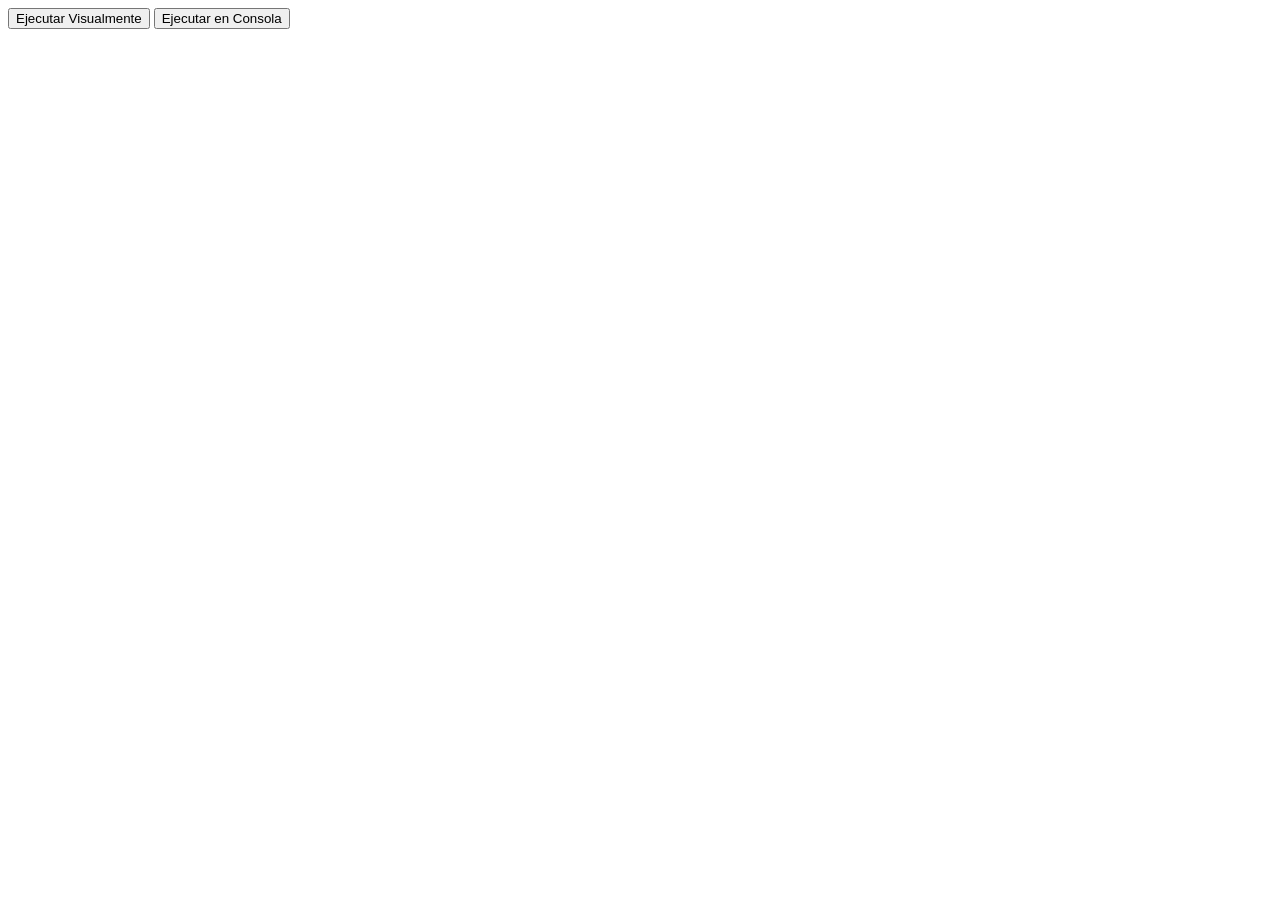
==== index.html @ 80afe83c "feat: Agregar páginas e index" ====
<!DOCTYPE html>
<html lang="en">
<head>
    <meta charset="UTF-8">
    <meta name="viewport" content="width=device-width, initial-scale=1.0">
    <title>Index</title>

    <script>
        function irVisual() {
            window.location.href = 'canvas/canvas.html';
        }
    </script>
    <script>
        function irConsola() {
            window.location.href = 'console/console.html';
        }
    </script>

</head>
<body>
    <button onclick="irVisual()">Ejecutar Visualmente</button>
    <button onclick="irConsola()">Ejecutar en Consola</button>
</body>
</html>
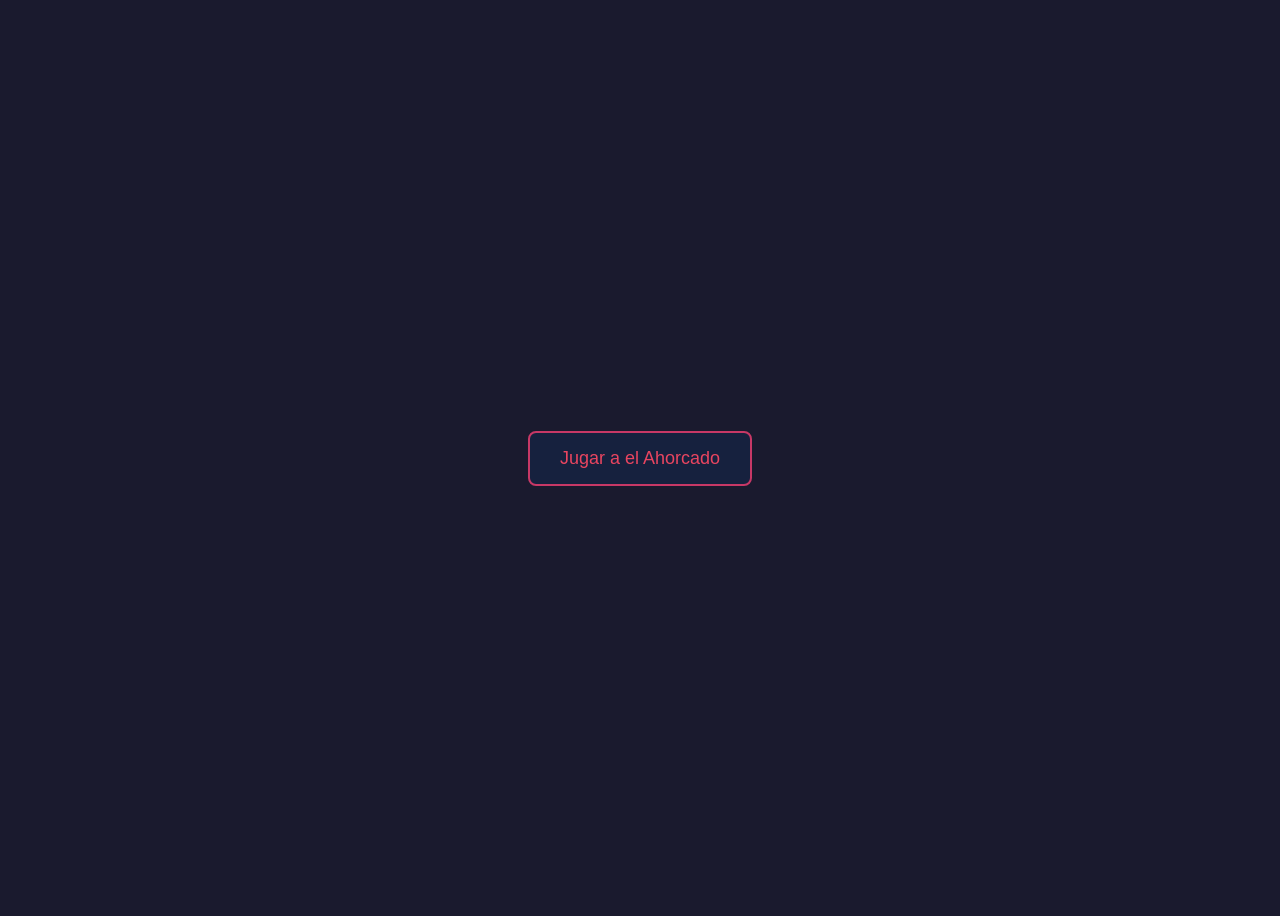
==== commit f85d6687: "style: Agregar style.css" ====
--- a/index.html
+++ b/index.html
@@ -3,22 +3,15 @@
 <head>
     <meta charset="UTF-8">
     <meta name="viewport" content="width=device-width, initial-scale=1.0">
-    <title>Index</title>
-
+    <link rel="stylesheet" href="styles/styles.css">
+    <title>Ahorcado</title>
     <script>
         function irVisual() {
             window.location.href = 'canvas/canvas.html';
         }
     </script>
-    <script>
-        function irConsola() {
-            window.location.href = 'console/console.html';
-        }
-    </script>
-
 </head>
-<body>
-    <button onclick="irVisual()">Ejecutar Visualmente</button>
-    <button onclick="irConsola()">Ejecutar en Consola</button>
+<body class="body-index">
+    <button class="button" onclick=irVisual()>Jugar a el Ahorcado</button>
 </body>
-</html>+</html>
--- a/styles/styles.css
+++ b/styles/styles.css
@@ -0,0 +1,27 @@
+
+
+.body-index {
+            display: flex;
+            justify-content: center;
+            align-items: center;
+            height: 100vh;
+            background-color: #1a1a2e;
+            font-family: Arial, sans-serif;
+        }
+
+.button {
+            padding: 15px 30px;
+            font-size: 18px;
+            cursor: pointer;
+            border: 2px solid #c73866;
+            background-color: #16213e;
+            color: #e94560;
+            margin: 0 20px;
+            border-radius: 8px;
+            transition: all 0.3s ease;
+}
+        button:hover {
+            background-color: #c73866;
+            color: #fff;
+        }
+
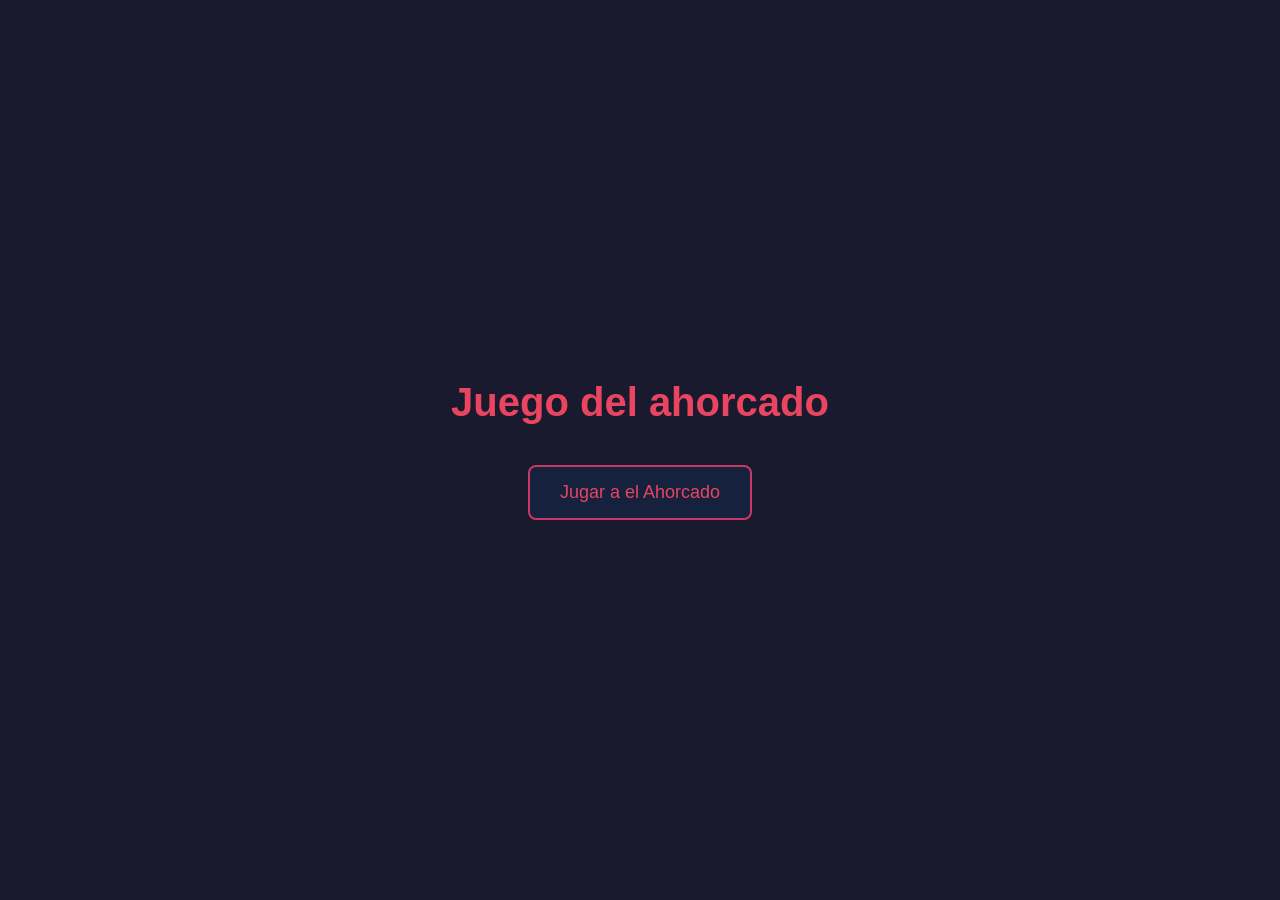
==== commit 345ce67d: "fix: Se corrigieron errores e implementaron mejoras" ====
--- a/index.html
+++ b/index.html
@@ -12,6 +12,7 @@
     </script>
 </head>
 <body class="body-index">
+    <h1 class="h1-index">Juego del ahorcado</h1>
     <button class="button" onclick=irVisual()>Jugar a el Ahorcado</button>
 </body>
 </html>
--- a/styles/styles.css
+++ b/styles/styles.css
@@ -1,27 +1,169 @@
-
-
 .body-index {
-            display: flex;
-            justify-content: center;
-            align-items: center;
-            height: 100vh;
-            background-color: #1a1a2e;
-            font-family: Arial, sans-serif;
-        }
+    display: flex;
+    justify-content: center;
+    align-items: center;
+    height: 100vh;
+    background-color: #1a1a2e;
+    font-family: Arial, sans-serif;
+    flex-direction: column;
+}
 
 .button {
-            padding: 15px 30px;
-            font-size: 18px;
-            cursor: pointer;
-            border: 2px solid #c73866;
-            background-color: #16213e;
-            color: #e94560;
-            margin: 0 20px;
-            border-radius: 8px;
-            transition: all 0.3s ease;
+    padding: 15px 30px;
+    font-size: 18px;
+    cursor: pointer;
+    border: 2px solid #c73866;
+    background-color: #16213e;
+    color: #e94560;
+    margin: 0 20px;
+    border-radius: 8px;
+    transition: all 0.3s ease;
 }
-        button:hover {
-            background-color: #c73866;
-            color: #fff;
-        }
 
+button:hover {
+    background-color: #c73866;
+    color: #fff;
+}
+
+.button-back {
+    padding: 12px 25px;
+    border-radius: 8px;
+    border: none;
+    background-color: var(--c-primario);
+    color: white;
+    cursor: pointer;
+    transition: background-color 0.3s;
+    font-size: var(--tletra-reinicio);
+    font-weight: bold;
+}
+
+.h1-index {
+    color: var(--c-primario);
+    margin: 0;
+    font-size: var(--tletra-titulo);
+    text-align: center;
+    margin-bottom: 40px;
+}
+
+:root {
+    --cfondo-cont: #16213e;
+    --c-primario: #e94560;
+    --c-secundario: #c73866;
+    --c-morado: #574b90;
+    --ctexto-prin: #ffffff;
+    --tletra-titulo: 2.5rem;
+    --tletra-palabra: 1.8rem;
+    --tletra-botones: 1rem;
+    --tletra-mensajes: 1.2rem;
+    --tletra-reinicio: 1.1rem;
+}
+
+body {
+    display: flex;
+    justify-content: center;
+    align-items: center;
+    min-height: 100vh;
+    background-color: #1a1a2e;
+    font-family: 'Segoe UI', Tahoma, Geneva, Verdana, sans-serif;
+    margin: 0;
+    padding: 20px;
+    box-sizing: border-box;
+}
+
+#main-container {
+    display: flex;
+    flex-direction: column;
+    align-items: center;
+    gap: 20px;
+    padding: 25px;
+    background-color: var(--cfondo-cont);
+    border-radius: 15px;
+    box-shadow: 0 0 20px rgba(233, 69, 96, 0.5);
+    width: 100%;
+    max-width: 600px;
+}
+
+h1 {
+    color: var(--c-primario);
+    margin: 0;
+    font-size: var(--tletra-titulo);
+    text-align: center;
+}
+
+#hangman-canvas {
+    border: 2px solid var(--c-morado);
+    border-radius: 10px;
+    background-color: #0f1c30;
+}
+
+#contenedor-palabras {
+    letter-spacing: 10px;
+    color: var(--ctexto-prin);
+    height: 50px;
+    font-size: var(--tletra-palabra);
+    font-weight: bold;
+    text-align: center;
+}
+
+#tecla-contenedor {
+    display: grid;
+    grid-template-columns: repeat(auto-fit, minmax(45px, 1fr));
+    gap: 8px;
+    width: 100%;
+    max-width: 500px;
+}
+
+.key-button {
+    padding: 10px;
+    border-radius: 5px;
+    border: 1px solid #903749;
+    background-color: var(--c-morado);
+    color: var(--ctexto-prin);
+    cursor: pointer;
+    transition: background-color 0.2s, transform 0.2s;
+    font-size: var(--tletra-botones);
+    font-weight: bold;
+}
+
+.key-button:hover:not(:disabled) {
+    background-color: var(--c-secundario);
+    transform: scale(1.1);
+}
+
+.key-button:disabled {
+    background-color: #3a2d3f;
+    color: #6a6a6a;
+    cursor: not-allowed;
+    border-color: #3a2d3f;
+}
+
+#mensaje-contenedor {
+    height: 40px;
+    font-weight: bold;
+    font-size: var(--tletra-mensajes);
+    text-align: center;
+}
+
+#mensaje-contenedor.win {
+    color: #4caf50;
+}
+
+#mensaje-contenedor.loss {
+    color: var(--c-primario);
+}
+
+#reset-button {
+    padding: 12px 25px;
+    border-radius: 8px;
+    border: none;
+    background-color: var(--c-primario);
+    color: white;
+    cursor: pointer;
+    transition: background-color 0.3s;
+    font-size: var(--tletra-reinicio);
+    font-weight: bold;
+}
+
+#reset-button:hover {
+    background-color: var(--c-secundario);
+}
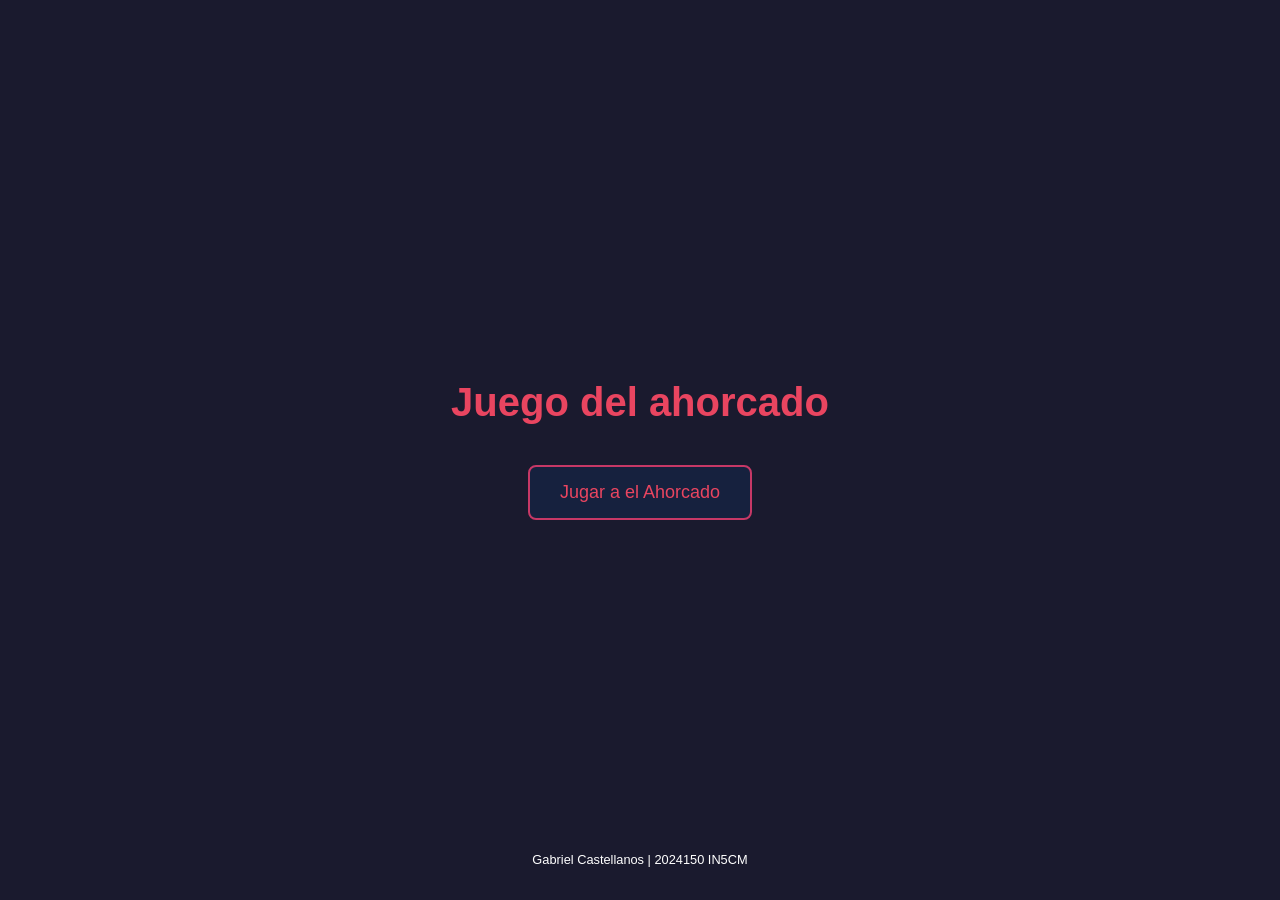
==== commit b254b1b0: "feat: Agregar footer a index.html" ====
--- a/index.html
+++ b/index.html
@@ -14,5 +14,10 @@
 <body class="body-index">
     <h1 class="h1-index">Juego del ahorcado</h1>
     <button class="button" onclick=irVisual()>Jugar a el Ahorcado</button>
+
+    <footer class="footer-index">
+        <p>Gabriel Castellanos | 2024150 IN5CM</p>
+    </footer>
+
 </body>
 </html>
--- a/styles/styles.css
+++ b/styles/styles.css
@@ -6,6 +6,15 @@
     background-color: #1a1a2e;
     font-family: Arial, sans-serif;
     flex-direction: column;
+}
+
+.footer-index {
+    position: absolute;
+    bottom: 20px; 
+    width: 100%;
+    text-align: center;
+    color: white;
+    font-size: 0.8rem; 
 }
 
 .button {
